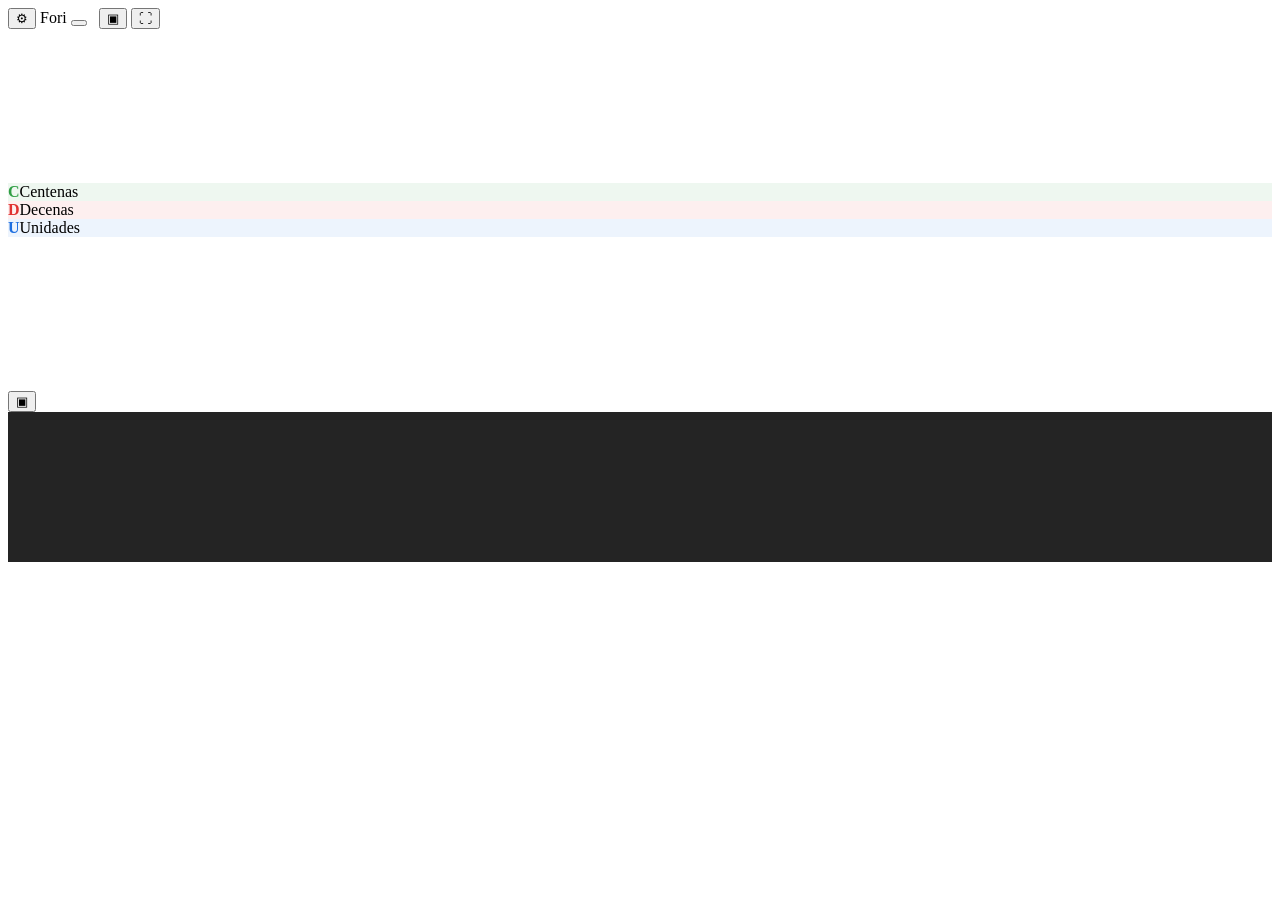
==== src/index.template.html @ 001d27a5 "Código separado en partes (src/) con generador y prueba automática - src/index.template.html, src/cs" ====
<!doctype html>
<html lang="es" data-theme="light">
<head>
<meta charset="utf-8">
<meta name="viewport" content="width=device-width,initial-scale=1,maximum-scale=1,user-scalable=no">
<meta name="theme-color" content="#13214A">
<title>Fori</title>
<meta name="description" content="Fori: pizarra y asamblea para el aula de primaria">
<!-- Añadir dentro de <head> (el theme-color ya existe en la página y se actualiza con el tema) -->
<link rel="manifest" href="manifest.webmanifest">
<link rel="icon" type="image/svg+xml" href="icon-fav.svg">
<link rel="icon" type="image/png" sizes="32x32" href="favicon-32.png">
<link rel="apple-touch-icon" href="apple-touch-icon.png">
<meta name="mobile-web-app-capable" content="yes">
<meta name="apple-mobile-web-app-capable" content="yes">
<meta name="apple-mobile-web-app-title" content="Fori">
<meta name="apple-mobile-web-app-status-bar-style" content="black-translucent">
<style>
<!--CSS-->
</style>
</head>
<body>
<div id="app">
  <header id="top">
    <button class="mini" id="btnSettings" aria-label="Ajustes (mantener pulsado)">⚙</button>
    <span class="brand"><img src="icon-mark.svg" alt="">Fori</span><span class="brand-sep"></span>
    <span id="dateStr"></span>
    <span id="clock"></span>
    <span id="subject"></span>
    <span id="modeChip"></span>
    <span class="sp"></span>
    <button class="chip" id="clsChip"></button>
    <!-- Accesos directos a las otras apps de la familia: se abren en su propia ventana, no dentro de Fori -->
    <a class="appbtn" href="https://ilinper301-hue.github.io/Lectori/" target="_blank" rel="noopener" title="Abrir Lectori" aria-label="Abrir Lectori"><img src="apps/lectori.png" alt=""></a>
    <a class="appbtn" href="https://ilinper301-hue.github.io/barri/" target="_blank" rel="noopener" title="Abrir Barri" aria-label="Abrir Barri"><img src="apps/barri.png" alt=""></a>
    <span class="brand-sep"></span>
    <button class="mini" id="btnView" data-pop="view" aria-label="Modo de pantalla">▣</button>
    <button class="mini" id="btnFs" aria-label="Pantalla completa">⛶</button>
  </header>
  <aside id="left"></aside>
  <main id="stage">
    <div id="bgimg"></div>
    <canvas id="bg"></canvas>
    <canvas id="draw"></canvas>
    <canvas id="live"></canvas>
    <div id="floaters"><div id="manip"><div class="mat" id="mat">
      <div style="background:rgba(47,158,68,.08)"><b style="color:#2f9e44">C</b><span>Centenas</span></div>
      <div style="background:rgba(224,49,49,.08)"><b style="color:#e03131">D</b><span>Decenas</span></div>
      <div style="background:rgba(30,111,224,.08)"><b style="color:#1e6fe0">U</b><span>Unidades</span></div>
    </div></div></div>
    <div id="trash"><span class="ico" aria-hidden="true"><svg><use href="#i-trash"/></svg></span></div>
  </main>
  <aside id="right"></aside>
  <footer id="dock"></footer>
</div>

<div id="pop"></div>
<div id="mini"></div>
<button id="cornerBtn" data-pop="view" aria-label="Mostrar herramientas (mantener pulsado)">▣</button>
<div id="toast"></div>
<div id="spot"><svg width="100%" height="100%"><defs><mask id="spm"><rect width="100%" height="100%" fill="white"/><circle id="hc" fill="black"/><rect id="hr" fill="black"/></mask></defs><rect width="100%" height="100%" fill="rgba(0,0,0,.86)" mask="url(#spm)"/></svg></div>
<div id="spotCtl"></div>
<input type="file" id="bgFile" accept="image/*" hidden>

<dialog id="settings">
  <h2>Ajustes</h2>
  <h3>Clase</h3>
  <div class="row">
    <select id="sClass"></select>
    <button class="btn ghost" id="sClsNew"><span class="ico" aria-hidden="true"><svg><use href="#i-plus"/></svg></span> Nueva clase</button>
    <button class="btn ghost" id="sClsRen"><span class="ico" aria-hidden="true"><svg><use href="#i-pen"/></svg></span> Renombrar</button>
    <button class="btn ghost" id="sClsDel"><span class="ico" aria-hidden="true"><svg><use href="#i-trash"/></svg></span> Borrar</button>
  </div>
  <div class="sgrid" style="margin-top:12px">
    <div><label for="sStudents">Alumnos (uno por línea)</label><textarea id="sStudents" rows="10"></textarea></div>
    <div><label for="sRoles">Encargados / roles (uno por línea)</label><textarea id="sRoles" rows="10"></textarea></div>
  </div>
  <h3>Horario · formato <code>09:00-10:00 Lengua</code></h3>
  <div class="sched" id="sSched"></div>
  <h3>Calendario escolar</h3>
  <div class="sgrid">
    <div><label for="sStart">Inicio de curso</label><input type="date" id="sStart" class="din"></div>
    <div><label for="sFest">Días no lectivos (uno por línea: 12/10/2026 o 23/12/2026-07/01/2027)</label><textarea id="sFest" rows="4" spellcheck="false"></textarea></div>
  </div>
  <h3>Apariencia</h3>
  <div class="row">
    <label class="inl">Tema <select id="sTheme"><option value="light">Claro</option><option value="dark">Pizarra oscura</option></select></label>
    <label class="inl">Tamaño de botones <select id="sUi"><option value="0.85">Pequeño</option><option value="1">Normal</option><option value="1.15">Grande</option><option value="1.3">Muy grande</option></select></label>
    <label class="inl">Tamaño de pauta y cuadrícula <select id="sPauta"><option value="0.75">Pequeña</option><option value="1">Mediana</option><option value="1.35">Grande</option></select></label>
  </div>
  <label class="inl" style="margin-top:12px"><input type="checkbox" id="sPictos" style="width:24px;height:24px"> Mostrar pictogramas de ARASAAC en horario y encargados (necesita internet la primera vez)</label>
  <h3>Copia de seguridad</h3>
  <div class="row">
    <button class="btn ghost" id="sExport"><span class="ico" aria-hidden="true"><svg><use href="#i-download"/></svg></span> Exportar datos</button>
    <button class="btn ghost" id="sImport"><span class="ico" aria-hidden="true"><svg><use href="#i-upload"/></svg></span> Importar datos</button>
    <input type="file" id="sFile" accept="application/json" hidden>
  </div>
  <div class="row end">
    <button class="btn ghost" id="sCancel">Cancelar</button>
    <button class="btn" id="sSave">Guardar</button>
  </div>
</dialog>

<script>
/* Compatibilidad con navegadores antiguos (tablets y móviles Android sin actualizar) y aviso si Fori no arranca */
(function(){
  if(!window.structuredClone)window.structuredClone=function(v){return JSON.parse(JSON.stringify(v))};
  [window.Element,window.DocumentFragment,window.Document].forEach(function(C){
    if(C&&!C.prototype.replaceChildren)C.prototype.replaceChildren=function(){this.textContent='';this.append.apply(this,arguments)};
  });
  var shown=false;
  function fail(msg){
    if(shown||window.__foriOK)return;shown=true;
    var d=document.createElement('div');
    d.setAttribute('style','position:fixed;inset:0;z-index:99999;background:#13214A;color:#fff;font:18px/1.5 system-ui,sans-serif;padding:32px;overflow:auto');
    d.innerHTML='<h2 style="margin:0 0 12px">Fori no ha podido arrancar en este navegador</h2><p>Actualiza Google Chrome (o el navegador del dispositivo) desde la tienda de aplicaciones y vuelve a abrir Fori.</p><p style="opacity:.75">Si sigue sin funcionar, envía este mensaje a quien te ayuda con la app:</p><pre style="white-space:pre-wrap;background:rgba(255,255,255,.1);padding:12px;border-radius:10px;font-size:14px"></pre>';
    d.querySelector('pre').textContent=msg+'\n'+navigator.userAgent;
    (document.body||document.documentElement).appendChild(d);
  }
  window.addEventListener('error',function(e){fail((e.message||'Error')+' ('+(e.lineno||'?')+':'+(e.colno||'?')+')')});
  window.addEventListener('unhandledrejection',function(e){fail('Promesa: '+(e.reason&&e.reason.message||e.reason))});
  // si al cabo de unos segundos la app no ha terminado de arrancar, también se avisa
  window.addEventListener('load',function(){setTimeout(function(){if(!window.__foriOK)fail('La app no terminó de arrancar')},4000)});
})();
</script>
<script>
(()=>{
'use strict';
<!--JS-->
})();
</script>
</body>
</html>
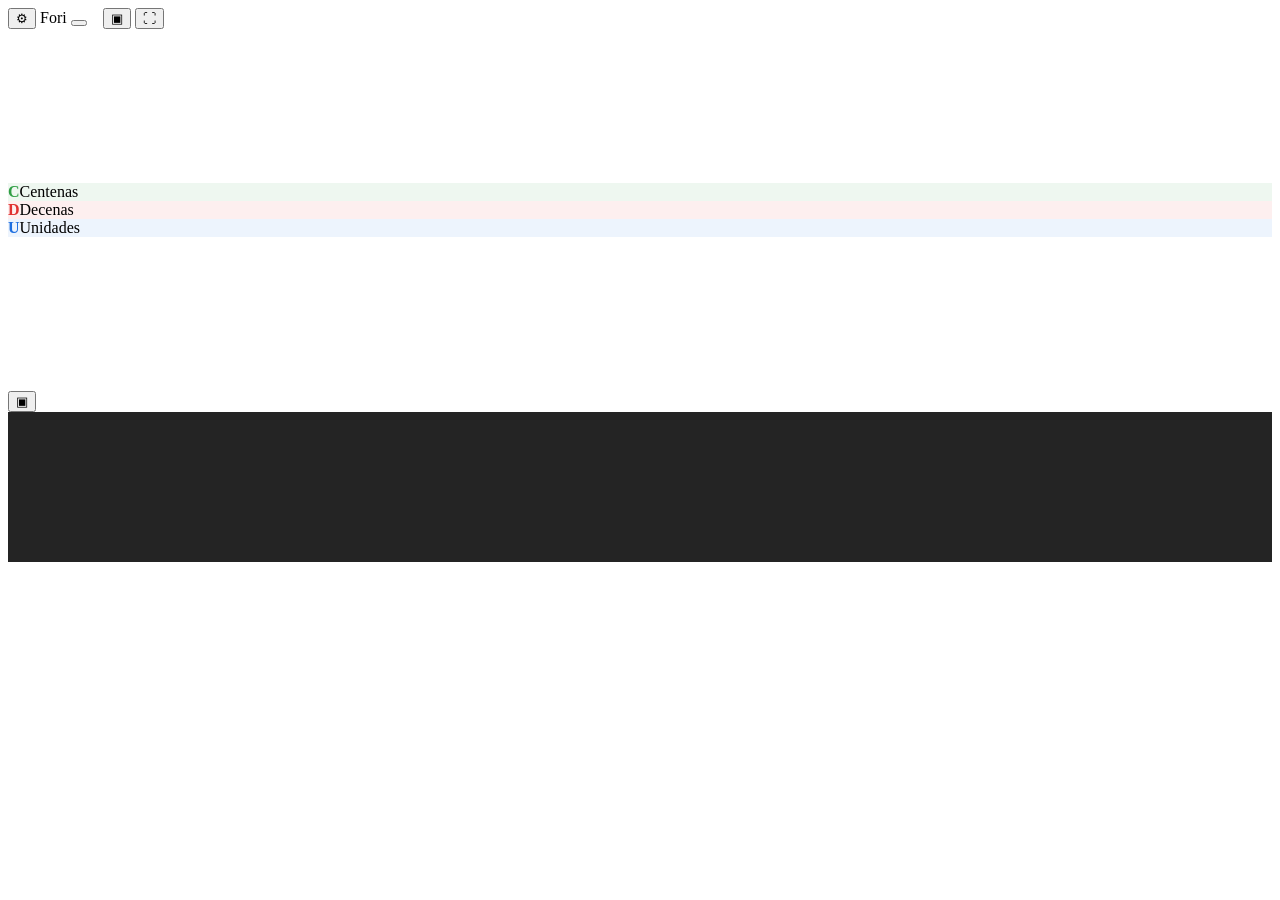
==== commit 33ce14b1: "Acceso a Calculi junto a los de Lectori y Barri - Icono de Calculi (apps/calculi.png, 96×96, sacado " ====
--- a/src/index.template.html
+++ b/src/index.template.html
@@ -33,6 +33,7 @@
     <!-- Accesos directos a las otras apps de la familia: se abren en su propia ventana, no dentro de Fori -->
     <a class="appbtn" href="https://ilinper301-hue.github.io/Lectori/" target="_blank" rel="noopener" title="Abrir Lectori" aria-label="Abrir Lectori"><img src="apps/lectori.png" alt=""></a>
     <a class="appbtn" href="https://ilinper301-hue.github.io/barri/" target="_blank" rel="noopener" title="Abrir Barri" aria-label="Abrir Barri"><img src="apps/barri.png" alt=""></a>
+    <a class="appbtn" href="https://ilinper301-hue.github.io/Calculi/" target="_blank" rel="noopener" title="Abrir Calculi" aria-label="Abrir Calculi"><img src="apps/calculi.png" alt=""></a>
     <span class="brand-sep"></span>
     <button class="mini" id="btnView" data-pop="view" aria-label="Modo de pantalla">▣</button>
     <button class="mini" id="btnFs" aria-label="Pantalla completa">⛶</button>
@@ -70,6 +71,7 @@
     <button class="btn ghost" id="sClsNew"><span class="ico" aria-hidden="true"><svg><use href="#i-plus"/></svg></span> Nueva clase</button>
     <button class="btn ghost" id="sClsRen"><span class="ico" aria-hidden="true"><svg><use href="#i-pen"/></svg></span> Renombrar</button>
     <button class="btn ghost" id="sClsDel"><span class="ico" aria-hidden="true"><svg><use href="#i-trash"/></svg></span> Borrar</button>
+    <button class="btn ghost" id="sTabula"><span class="ico" aria-hidden="true"><svg><use href="#i-download"/></svg></span> Importar desde Tabula</button>
   </div>
   <div class="sgrid" style="margin-top:12px">
     <div><label for="sStudents">Alumnos (uno por línea)</label><textarea id="sStudents" rows="10"></textarea></div>
@@ -89,6 +91,13 @@
     <label class="inl">Tamaño de pauta y cuadrícula <select id="sPauta"><option value="0.75">Pequeña</option><option value="1">Mediana</option><option value="1.35">Grande</option></select></label>
   </div>
   <label class="inl" style="margin-top:12px"><input type="checkbox" id="sPictos" style="width:24px;height:24px"> Mostrar pictogramas de ARASAAC en horario y encargados (necesita internet la primera vez)</label>
+  <h3>Seguridad</h3>
+  <p class="sec-note" id="sPinState"></p>
+  <div class="row">
+    <button class="btn ghost" id="sPinOn"><span class="ico" aria-hidden="true"><svg><use href="#i-lock"/></svg></span> <span id="sPinOnLbl">Activar PIN</span></button>
+    <button class="btn ghost" id="sPinOff"><span class="ico" aria-hidden="true"><svg><use href="#i-trash"/></svg></span> Quitar PIN</button>
+  </div>
+  <p class="sec-note">El PIN se guarda solo en este navegador (como una huella que no se puede leer) y se pide al abrir Ajustes. «Exportar datos» guarda el resto de ajustes, pero no el PIN: si lo olvidas, borra los datos de Fori en el navegador y recupera todo con «Importar datos».</p>
   <h3>Copia de seguridad</h3>
   <div class="row">
     <button class="btn ghost" id="sExport"><span class="ico" aria-hidden="true"><svg><use href="#i-download"/></svg></span> Exportar datos</button>
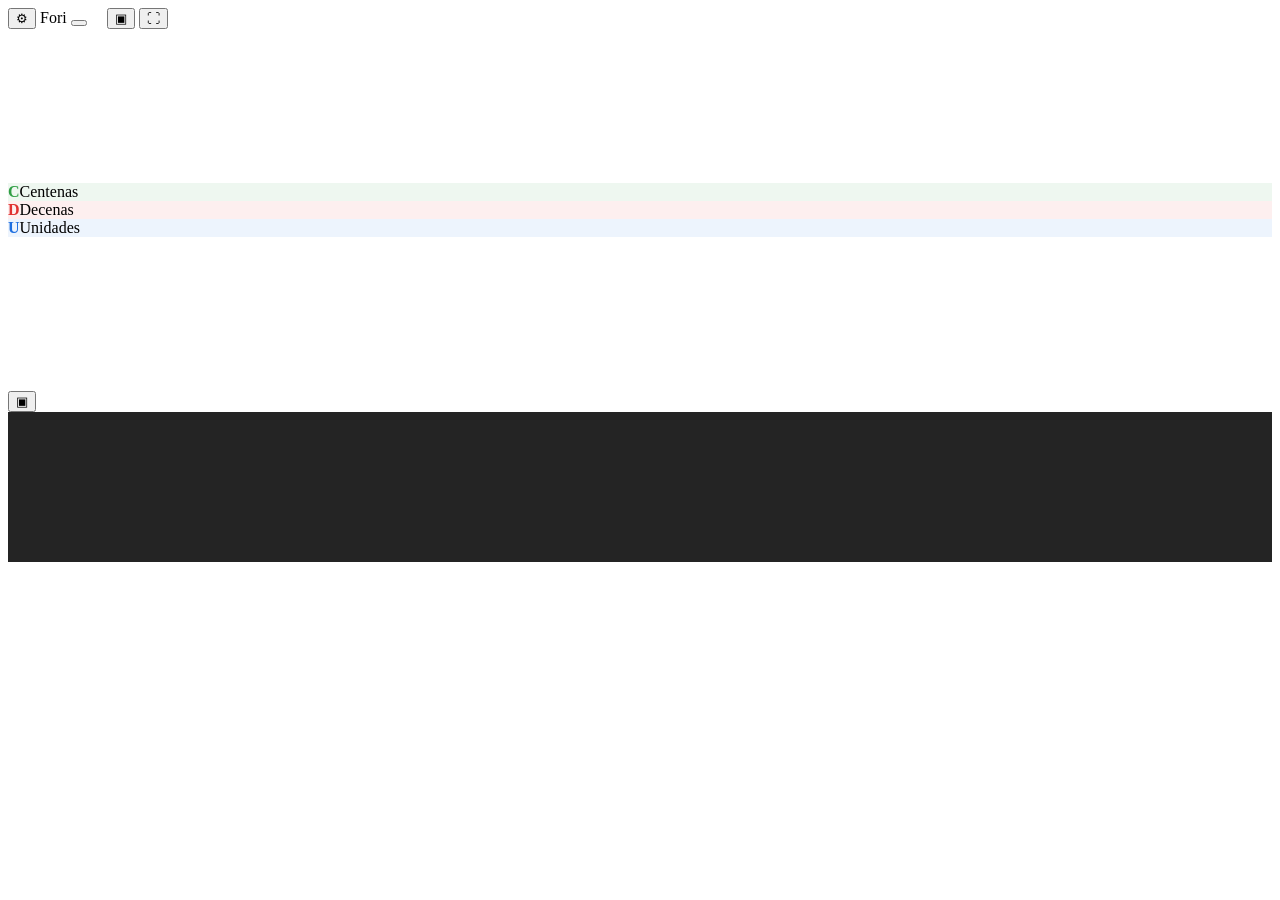
==== commit 92f1c141: "Acceso a Lexi en la barra superior, junto a Lectori, Barri y Calculi Icono apps/lexi.png (96x96, del" ====
--- a/src/index.template.html
+++ b/src/index.template.html
@@ -34,6 +34,7 @@
     <a class="appbtn" href="https://ilinper301-hue.github.io/Lectori/" target="_blank" rel="noopener" title="Abrir Lectori" aria-label="Abrir Lectori"><img src="apps/lectori.png" alt=""></a>
     <a class="appbtn" href="https://ilinper301-hue.github.io/barri/" target="_blank" rel="noopener" title="Abrir Barri" aria-label="Abrir Barri"><img src="apps/barri.png" alt=""></a>
     <a class="appbtn" href="https://ilinper301-hue.github.io/Calculi/" target="_blank" rel="noopener" title="Abrir Calculi" aria-label="Abrir Calculi"><img src="apps/calculi.png" alt=""></a>
+    <a class="appbtn" href="https://ilinper301-hue.github.io/Lexi/" target="_blank" rel="noopener" title="Abrir Lexi" aria-label="Abrir Lexi"><img src="apps/lexi.png" alt=""></a>
     <span class="brand-sep"></span>
     <button class="mini" id="btnView" data-pop="view" aria-label="Modo de pantalla">▣</button>
     <button class="mini" id="btnFs" aria-label="Pantalla completa">⛶</button>
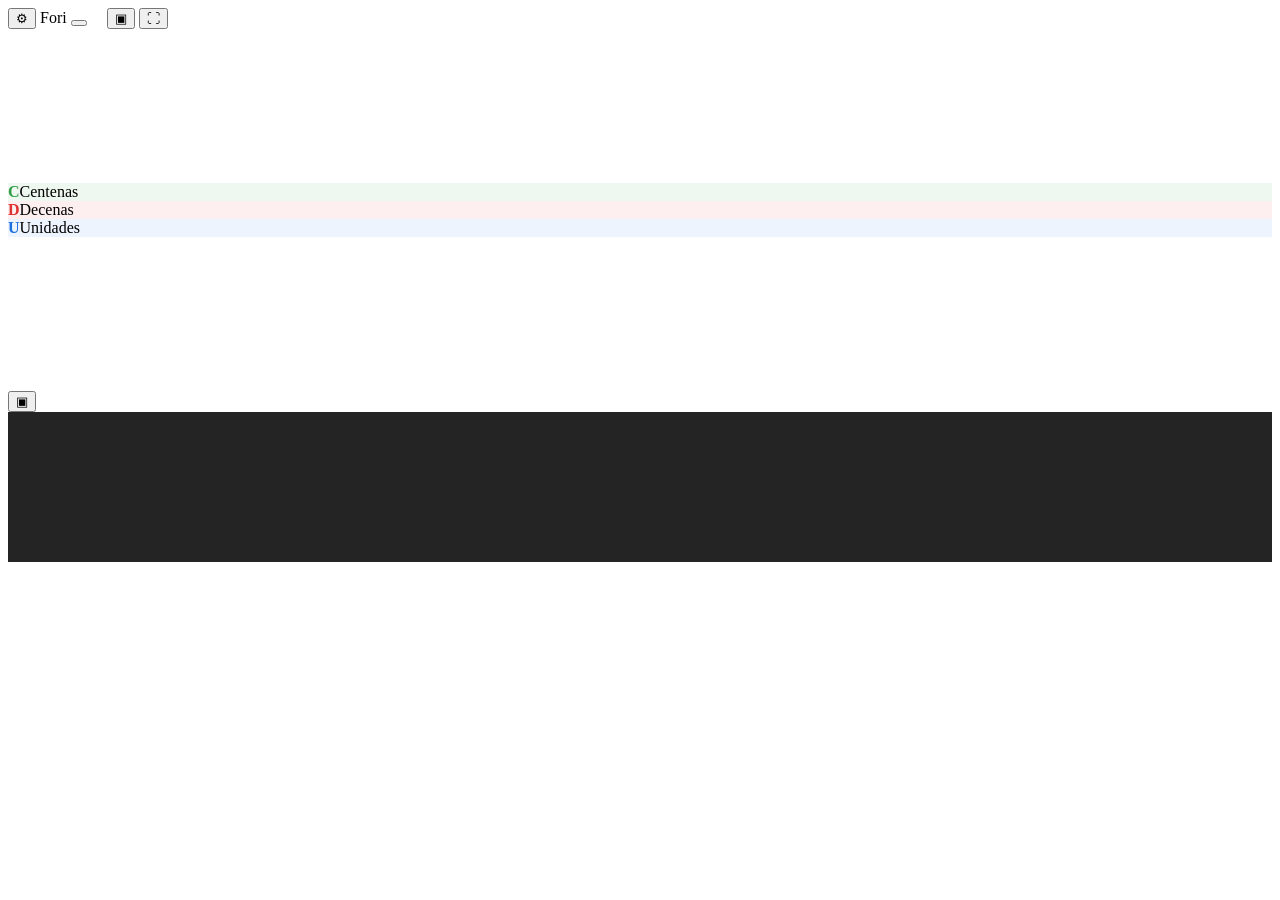
==== commit 4ce7441e: "Fondos: registro, tamaño por página y menú con vistas previas (fase A) - Registro de fondos fondo({i" ====
--- a/src/index.template.html
+++ b/src/index.template.html
@@ -89,7 +89,7 @@
   <div class="row">
     <label class="inl">Tema <select id="sTheme"><option value="light">Claro</option><option value="dark">Pizarra oscura</option></select></label>
     <label class="inl">Tamaño de botones <select id="sUi"><option value="0.85">Pequeño</option><option value="1">Normal</option><option value="1.15">Grande</option><option value="1.3">Muy grande</option></select></label>
-    <label class="inl">Tamaño de pauta y cuadrícula <select id="sPauta"><option value="0.75">Pequeña</option><option value="1">Mediana</option><option value="1.35">Grande</option></select></label>
+    <label class="inl">Tamaño de pauta para páginas nuevas <select id="sPauta"><option value="0.75">Pequeña</option><option value="1">Mediana</option><option value="1.35">Grande</option><option value="1.8">Extra grande</option></select></label>
   </div>
   <label class="inl" style="margin-top:12px"><input type="checkbox" id="sPictos" style="width:24px;height:24px"> Mostrar pictogramas de ARASAAC en horario y encargados (necesita internet la primera vez)</label>
   <h3>Seguridad</h3>
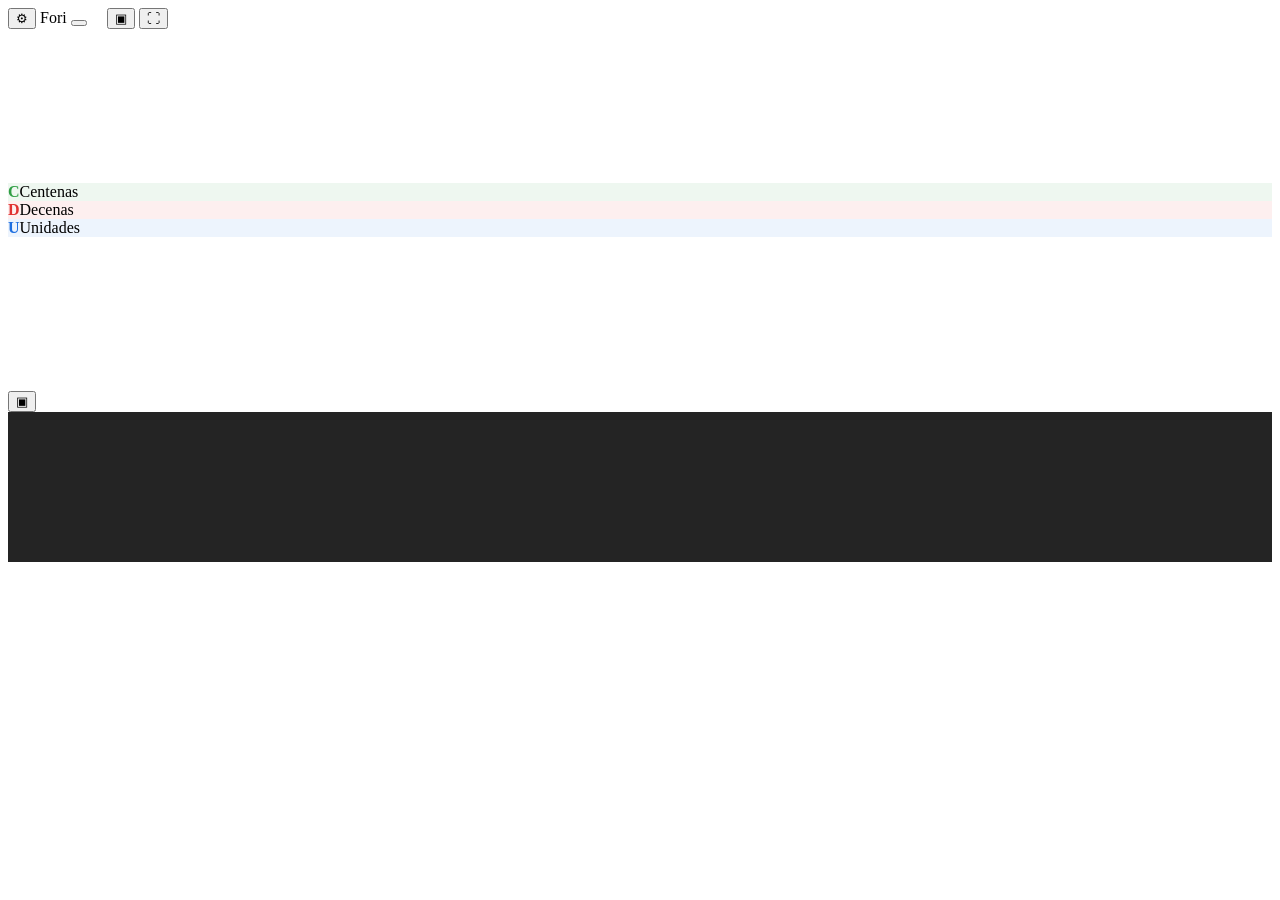
==== commit 50591473: "Pautas: cinco tamaños (Extra pequeña a Extra grande) con uno nuevo más grande Co-Authored-By: Claude" ====
--- a/src/index.template.html
+++ b/src/index.template.html
@@ -89,7 +89,7 @@
   <div class="row">
     <label class="inl">Tema <select id="sTheme"><option value="light">Claro</option><option value="dark">Pizarra oscura</option></select></label>
     <label class="inl">Tamaño de botones <select id="sUi"><option value="0.85">Pequeño</option><option value="1">Normal</option><option value="1.15">Grande</option><option value="1.3">Muy grande</option></select></label>
-    <label class="inl">Tamaño de pauta para páginas nuevas <select id="sPauta"><option value="0.75">Pequeña</option><option value="1">Mediana</option><option value="1.35">Grande</option><option value="1.8">Extra grande</option></select></label>
+    <label class="inl">Tamaño de pauta para páginas nuevas <select id="sPauta"><option value="0.75">Extra pequeña</option><option value="1">Pequeña</option><option value="1.35">Mediana</option><option value="1.8">Grande</option><option value="2.4">Extra grande</option></select></label>
   </div>
   <label class="inl" style="margin-top:12px"><input type="checkbox" id="sPictos" style="width:24px;height:24px"> Mostrar pictogramas de ARASAAC en horario y encargados (necesita internet la primera vez)</label>
   <h3>Seguridad</h3>
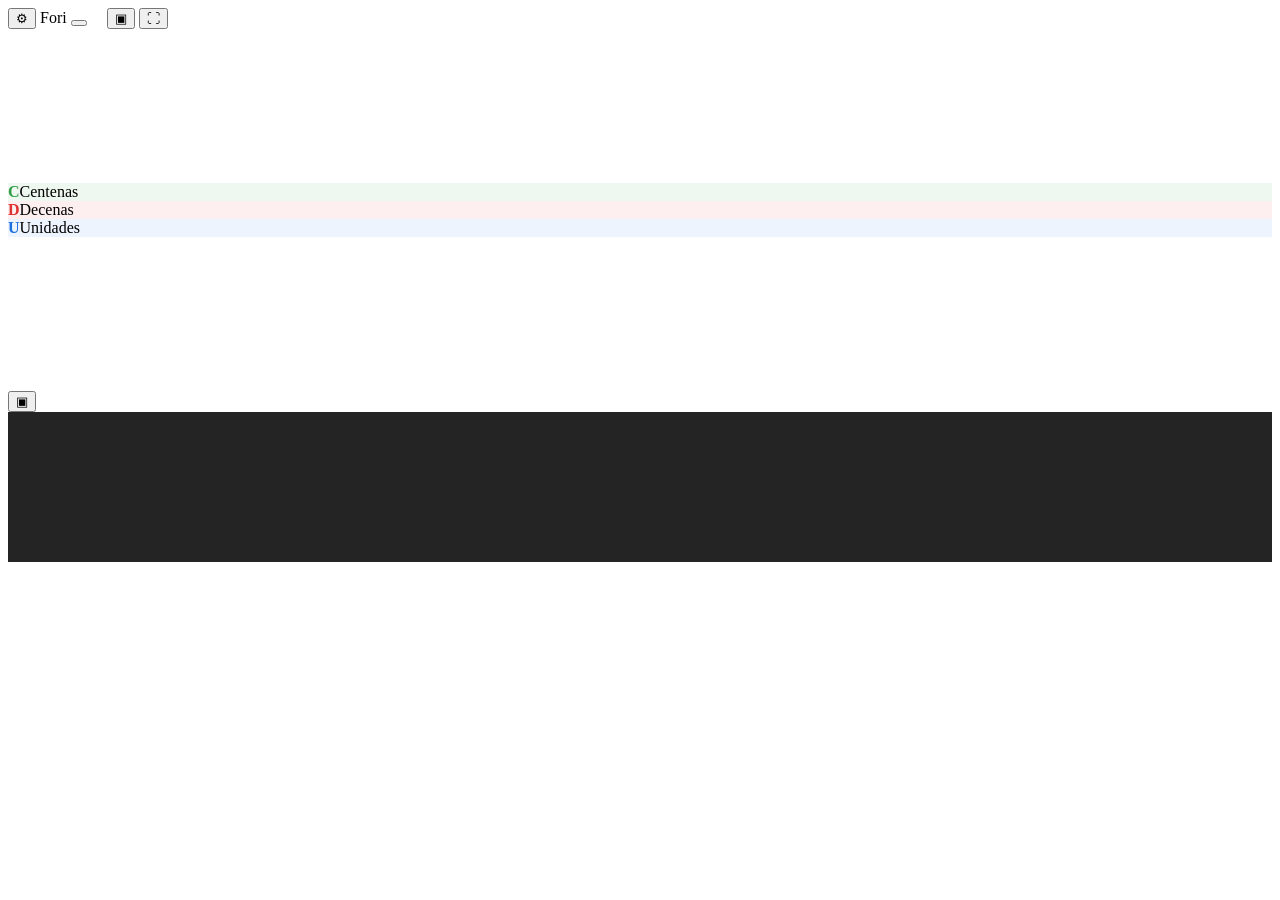
==== commit f8a9e480: "Fori para Android (fase 1) y copia completa - android/: app Kotlin con WebView que abre la Fori publ" ====
--- a/src/index.template.html
+++ b/src/index.template.html
@@ -105,6 +105,12 @@
     <button class="btn ghost" id="sImport"><span class="ico" aria-hidden="true"><svg><use href="#i-upload"/></svg></span> Importar datos</button>
     <input type="file" id="sFile" accept="application/json" hidden>
   </div>
+  <p class="sec-note">«Copia completa» guarda en un solo archivo la pizarra, las lecciones, los alumnos y los ajustes (sin el PIN). Sirve para pasarlo todo a otro equipo o a la app de Android: allí, «Abrir copia completa» lo sustituye todo.</p>
+  <div class="row">
+    <button class="btn ghost" id="sAllExport"><span class="ico" aria-hidden="true"><svg><use href="#i-download"/></svg></span> Copia completa</button>
+    <button class="btn ghost" id="sAllImport"><span class="ico" aria-hidden="true"><svg><use href="#i-upload"/></svg></span> Abrir copia completa</button>
+    <input type="file" id="sAllFile" accept=".foricopia,application/octet-stream,application/json" hidden>
+  </div>
   <div class="row end">
     <button class="btn ghost" id="sCancel">Cancelar</button>
     <button class="btn" id="sSave">Guardar</button>
